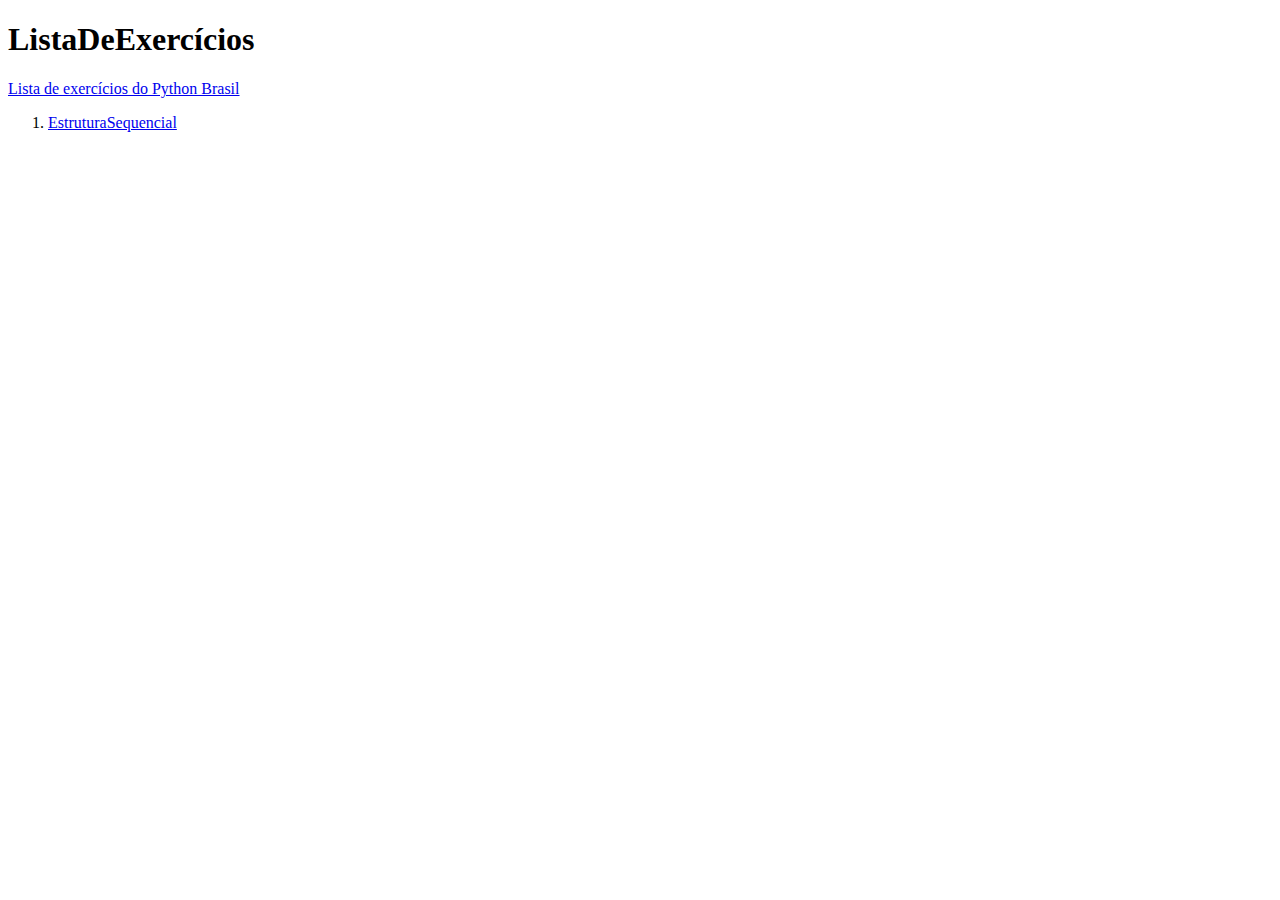
==== index.html @ 4087a6d8 "Acertos de arquivos" ====
<!DOCTYPE html>
<html lang="pt_br">
<head>
    <meta charset="UTF-8">
    <meta name="viewport" content="width=device-width, initial-scale=1.0">
    <title>ListaDeExercícios - Python Brasil</title>
<body>
    <header>
        <h1>ListaDeExercícios</h1>
    </header>
    <main>
        <a href="https://wiki.python.org.br/ListaDeExercicios">Lista de exercícios do Python Brasil</a>
        <ol>
            <li>
                <a href="/estruturasequencial.html">
            EstruturaSequencial
                </a>
            </li>
            
        </ol>
    </main>
</body>
</html>
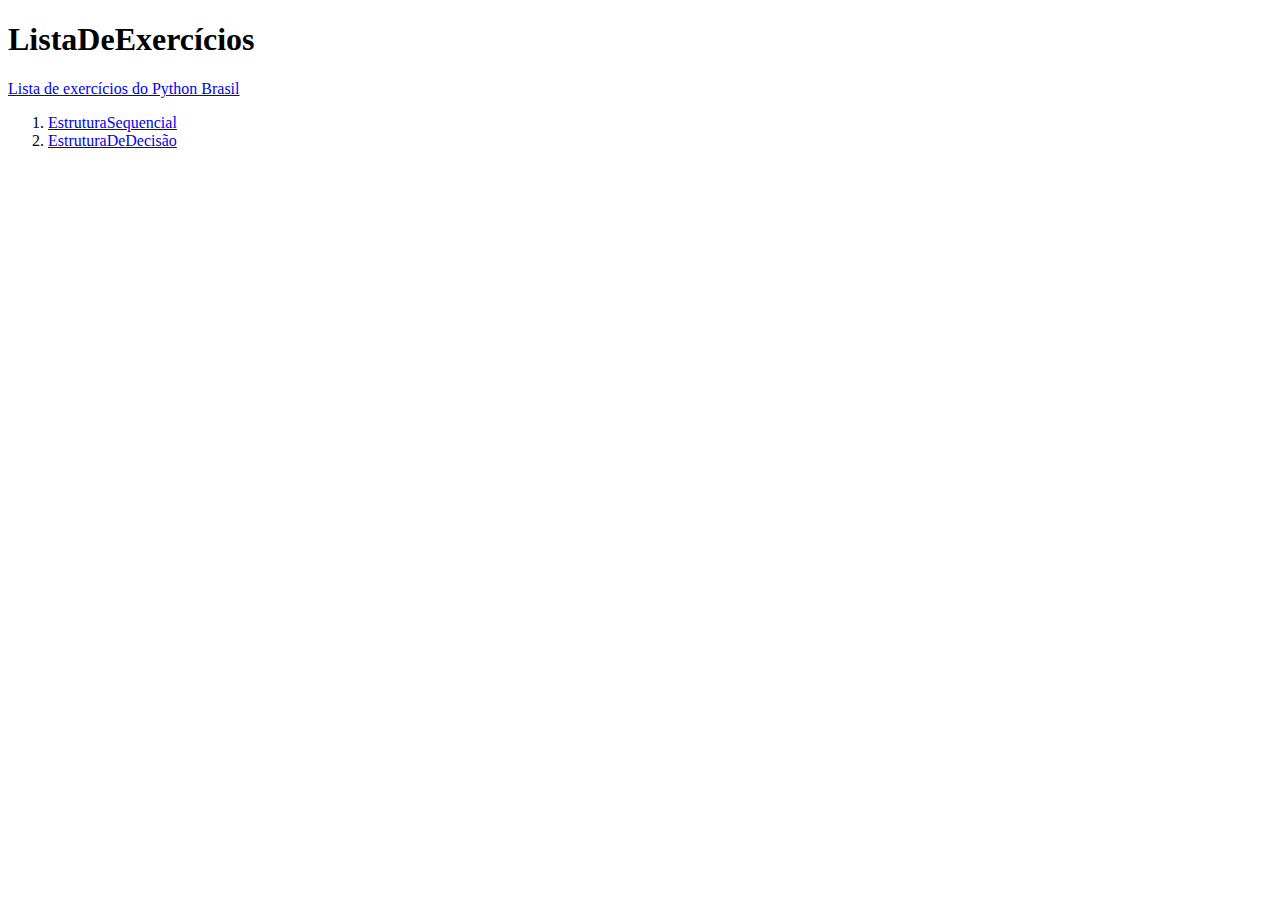
==== commit 84f4dbcf: "Inclusao do segundo tópico no Index" ====
--- a/index.html
+++ b/index.html
@@ -16,7 +16,11 @@
             EstruturaSequencial
                 </a>
             </li>
-            
+            <li>
+                <a href="/estruturadedecisao.html">
+            EstruturaDeDecisão
+                </a>
+            </li>
         </ol>
     </main>
 </body>
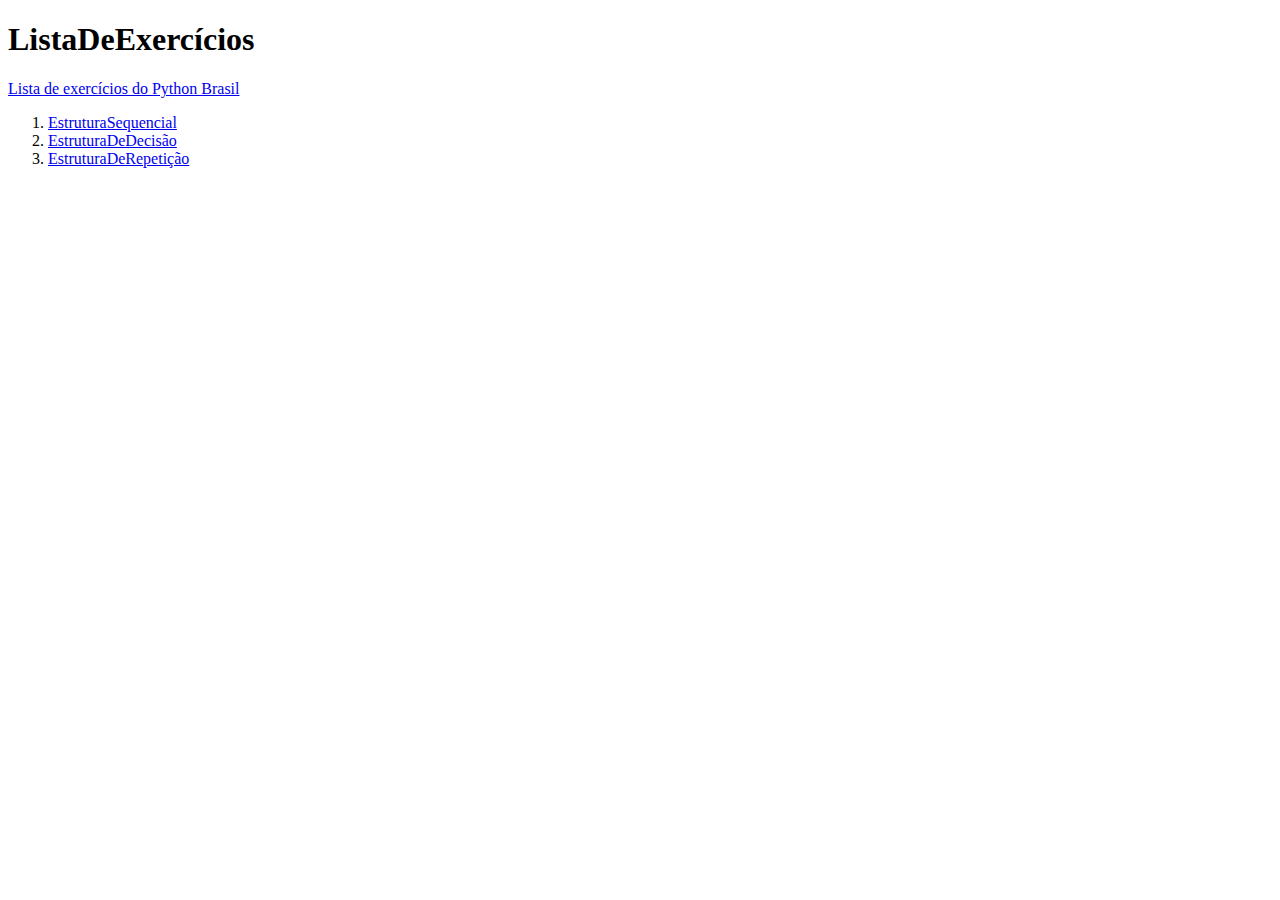
==== commit 35ca89e0: "Acerto dos arquivos" ====
--- a/index.html
+++ b/index.html
@@ -21,6 +21,11 @@
             EstruturaDeDecisão
                 </a>
             </li>
+            <li>
+                <a href="/estruturaderepeticao.html">
+            EstruturaDeRepetição
+                </a>
+            </li>
         </ol>
     </main>
 </body>
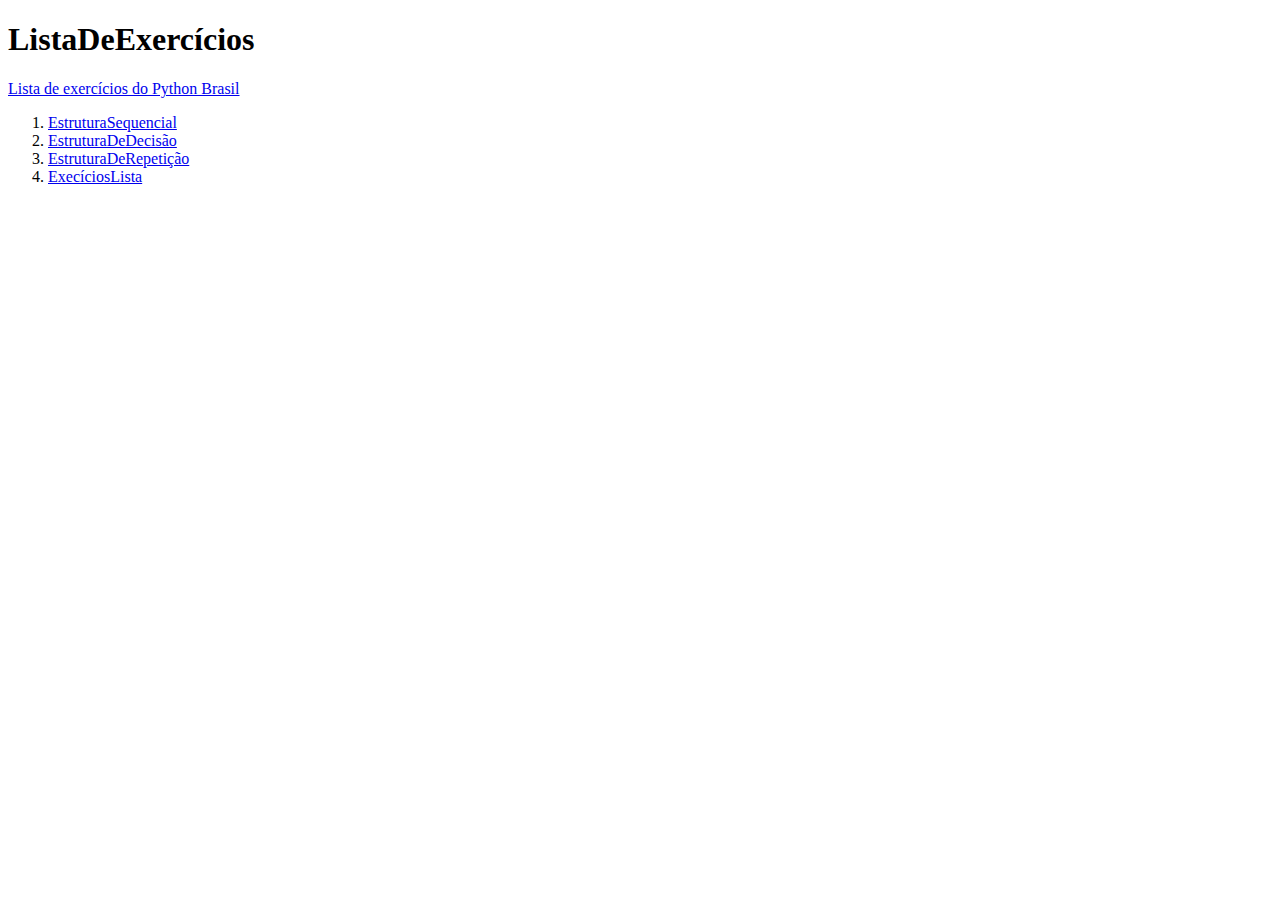
==== commit aca59a0e: "Interação com Japones (primeira aula)" ====
--- a/index.html
+++ b/index.html
@@ -12,18 +12,23 @@
         <a href="https://wiki.python.org.br/ListaDeExercicios">Lista de exercícios do Python Brasil</a>
         <ol>
             <li>
-                <a href="/estruturasequencial.html">
+                <a href="estruturasequencial.html">
             EstruturaSequencial
                 </a>
             </li>
             <li>
-                <a href="/estruturadedecisao.html">
+                <a href="estruturadedecisao.html">
             EstruturaDeDecisão
                 </a>
             </li>
             <li>
-                <a href="/estruturaderepeticao.html">
+                <a href="estruturaderepeticao.html">
             EstruturaDeRepetição
+                </a>
+            </li>
+            <li>
+                <a href="exercicioslista.html">
+            ExecíciosLista
                 </a>
             </li>
         </ol>
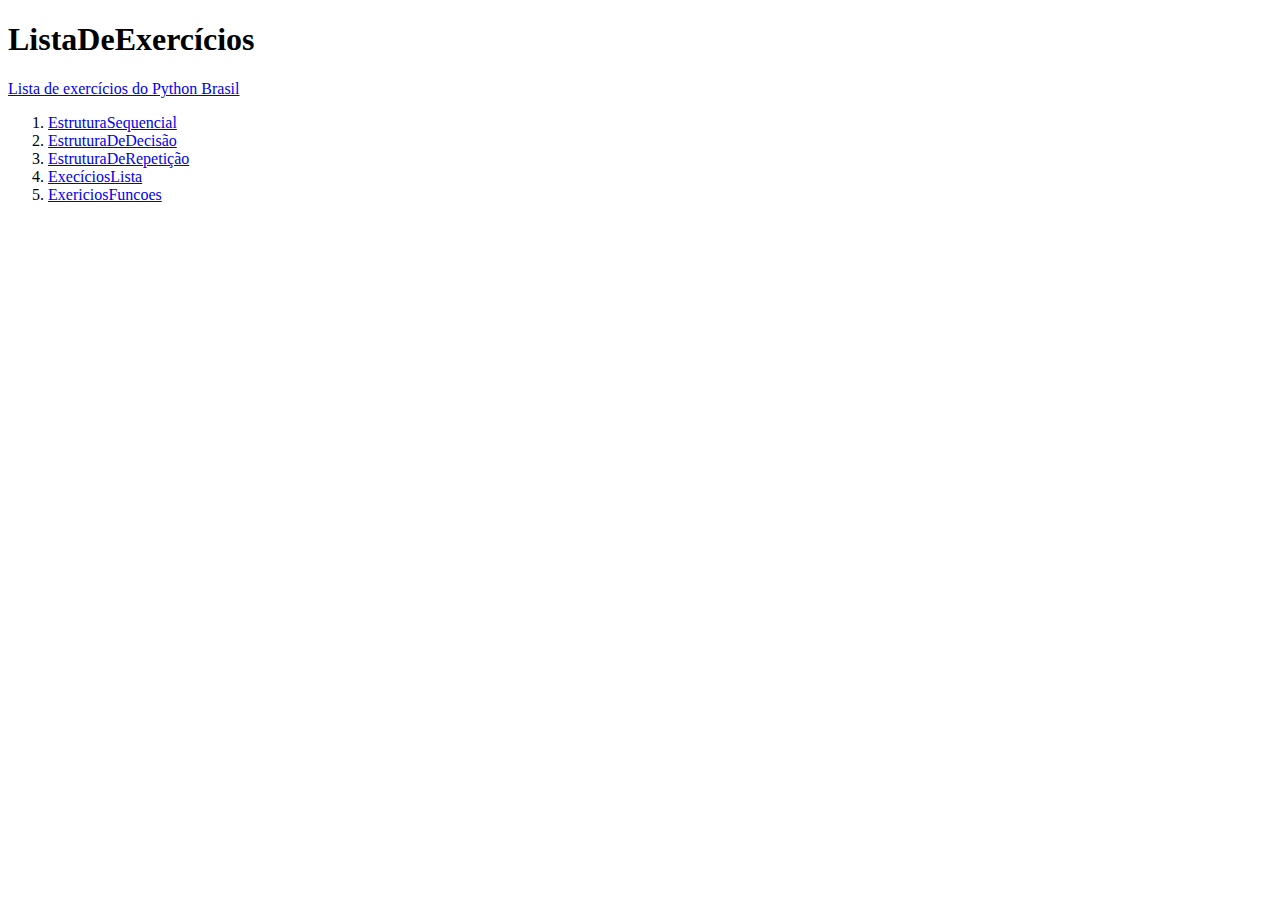
==== commit ed2a158a: "Organização do que falta terminar" ====
--- a/index.html
+++ b/index.html
@@ -13,24 +13,29 @@
         <ol>
             <li>
                 <a href="estruturasequencial.html">
-            EstruturaSequencial
+            EstruturaSequencial <!--Lista completa-->
                 </a>
             </li>
             <li>
                 <a href="estruturadedecisao.html">
-            EstruturaDeDecisão
+            EstruturaDeDecisão<!--Faltam 2 itens-->
                 </a>
             </li>
             <li>
                 <a href="estruturaderepeticao.html">
-            EstruturaDeRepetição
+            EstruturaDeRepetição<!--Falta item pra caralho-->
                 </a>
             </li>
             <li>
                 <a href="exercicioslista.html">
-            ExecíciosLista
+            ExecíciosLista <!--Falta itens-->
                 </a>
             </li>
+            <li>
+                <a href="exerciciosfuncoes.html">
+            ExericiosFuncoes
+                </a>
+            </li><!--Falta itens-->
         </ol>
     </main>
 </body>
